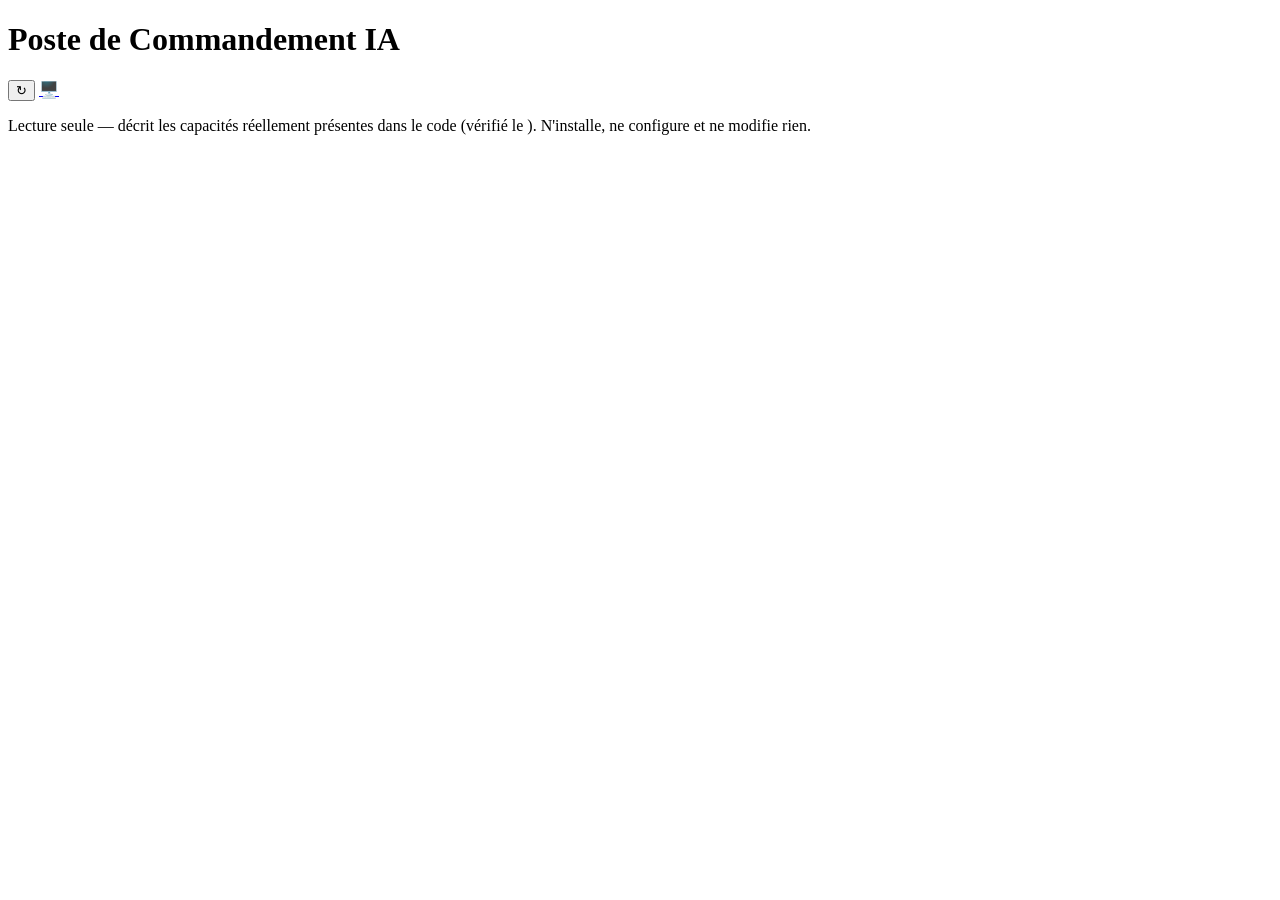
==== static/command-center.html @ 77d2d14a "feat(workspace): poste de commandement IA (E-5) -- registre reel, page separee V1 realiste, cadree p" ====
<!doctype html>
<html lang="fr">
<head>
    <meta charset="utf-8" />
    <meta name="viewport" content="width=device-width, initial-scale=1" />
    <!-- Même garde que workspace.html/index.html (ROADMAP.md §5.33) : un
         lien d'appairage porte le jeton en query string, jamais dans un
         Referer sortant. -->
    <meta name="referrer" content="no-referrer" />
    <title>Poste de Commandement IA — Luca's</title>
    <link rel="icon" href="/app/icons/icon-192.png" />
    <meta name="theme-color" content="#00050a" />
    <link rel="stylesheet" href="/app/css/style.css" />
    <link rel="stylesheet" href="/app/css/workspace.css" />
</head>
<body>
    <!-- Poste de Commandement IA (E-5, cowork_workspace/BRIEF_POSTE_COMMANDEMENT_IA_E5.md).
         Page séparée du Workspace (pas une 7e carte) : la compaction du
         09/08/2026 (ROADMAP.md §5.81) ne laisse pas de marge pour une carte
         de plus sans la refaire — choix confirmé par Cyril. Lecture seule
         stricte (brief §4) : aucun bouton d'action sur cette page. -->
    <div id="command-center">
        <header id="command-center-header">
            <h1>Poste de Commandement IA</h1>
            <div id="command-center-controls">
                <span id="command-center-status"></span>
                <button type="button" id="command-center-refresh" class="icon-btn" title="Actualiser">↻</button>
                <a href="/app/workspace.html" class="icon-btn" title="Retour au Workspace">🖥️</a>
            </div>
        </header>

        <main id="command-center-body">
            <p class="command-center-hint">
                Lecture seule — décrit les capacités réellement présentes dans
                le code (vérifié le <span id="command-center-verified-at"></span>).
                N'installe, ne configure et ne modifie rien.
            </p>
            <div id="command-center-categories"></div>
        </main>
    </div>

    <script src="/app/js/command-center.js"></script>
</body>
</html>
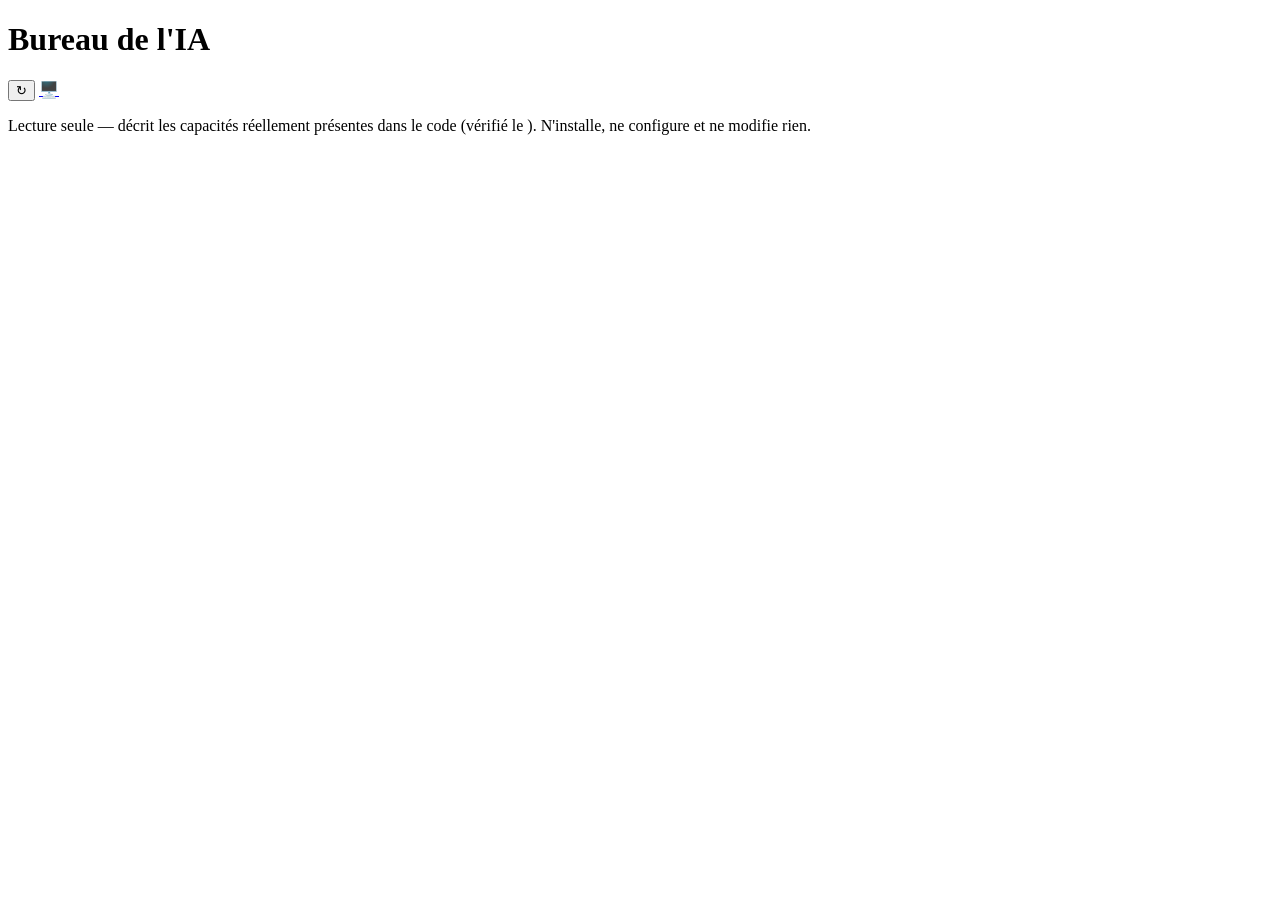
==== commit 0a004e3e: "feat(workspace): renomme "Bureau de l'IA" + badge de statut distinct Cyril a renomme "Poste de Comma" ====
--- a/static/command-center.html
+++ b/static/command-center.html
@@ -7,21 +7,24 @@
          lien d'appairage porte le jeton en query string, jamais dans un
          Referer sortant. -->
     <meta name="referrer" content="no-referrer" />
-    <title>Poste de Commandement IA — Luca's</title>
+    <title>Bureau de l'IA — Luca's</title>
     <link rel="icon" href="/app/icons/icon-192.png" />
     <meta name="theme-color" content="#00050a" />
     <link rel="stylesheet" href="/app/css/style.css" />
     <link rel="stylesheet" href="/app/css/workspace.css" />
 </head>
 <body>
-    <!-- Poste de Commandement IA (E-5, cowork_workspace/BRIEF_POSTE_COMMANDEMENT_IA_E5.md).
-         Page séparée du Workspace (pas une 7e carte) : la compaction du
-         09/08/2026 (ROADMAP.md §5.81) ne laisse pas de marge pour une carte
-         de plus sans la refaire — choix confirmé par Cyril. Lecture seule
-         stricte (brief §4) : aucun bouton d'action sur cette page. -->
+    <!-- Bureau de l'IA (E-5, cowork_workspace/BRIEF_POSTE_COMMANDEMENT_IA_E5.md
+         — brief nommé "Poste de Commandement IA", renommé "Bureau de l'IA"
+         par Cyril après coup ; même fonctionnalité, seul le nom affiché
+         change). Page séparée du Workspace (pas une 7e carte) : la
+         compaction du 09/08/2026 (ROADMAP.md §5.81) ne laisse pas de marge
+         pour une carte de plus sans la refaire — choix confirmé par Cyril.
+         Lecture seule stricte (brief §4) : aucun bouton d'action sur cette
+         page. -->
     <div id="command-center">
         <header id="command-center-header">
-            <h1>Poste de Commandement IA</h1>
+            <h1>Bureau de l'IA</h1>
             <div id="command-center-controls">
                 <span id="command-center-status"></span>
                 <button type="button" id="command-center-refresh" class="icon-btn" title="Actualiser">↻</button>
